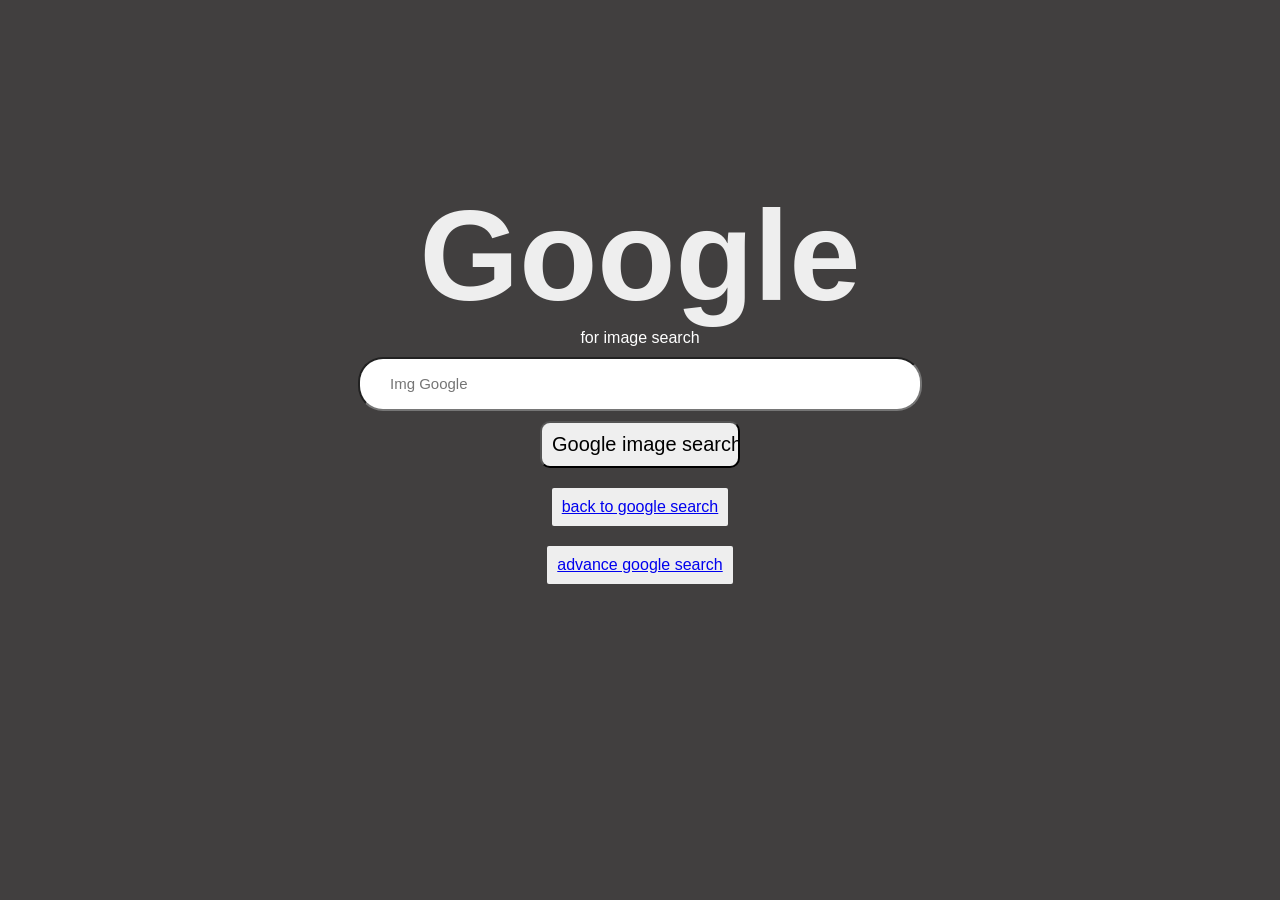
==== images.html @ d65bfb92 "Complete project 0 Search" ====
<!DOCTYPE html>
<html lang="en">
<head>
    <meta charset="UTF-8">
    <title>Image Search</title>
    <link rel="stylesheet" href="style.css">
</head>
<body>
    <h1>Google</h1>
    <p style="color: white; margin-bottom: 10px;">for image search</p>
    
    <form action="https://www.google.com/images">
        <input type="text" name="q" placeholder="Img Google">
        <input type="submit" value="Google image search">
    </form>

    <a href="index.html">back to google search</a>
    <a href="advance.html">advance google search</a>
    
</body>
</html>
---- style.css ----
*{
    padding: 0;
    margin: 0;
    font-family:'Gill Sans', 'Gill Sans MT', Calibri, 'Trebuchet MS', sans-serif;
}

body{
    display: flex;
    flex-direction: column;
    justify-content: center;
    align-items: center;
    height: 85vh;
    background-color: rgb(65, 63, 63);
}

h1:nth-child(1){
    font-size: 8rem;
    color: rgb(238, 238, 238);
}

form{
    display: flex;
    flex-direction: column;
    align-items: center;
}

input:nth-child(1){
    width: 500px;
    height: 50px;
    padding: 0 30px;
    border-radius: 25px;
    font-size: 15px;
}

input:nth-child(2){
    padding: 10px;
    font-size: 20px;
    margin-top: 10px;
    width: 200px;
    cursor: pointer;
    border-radius: 10px;
}

a{
    margin-top: 20px;
    background-color: rgb(238, 238, 238);
    padding: 10px;
    border-radius: 2px;
}
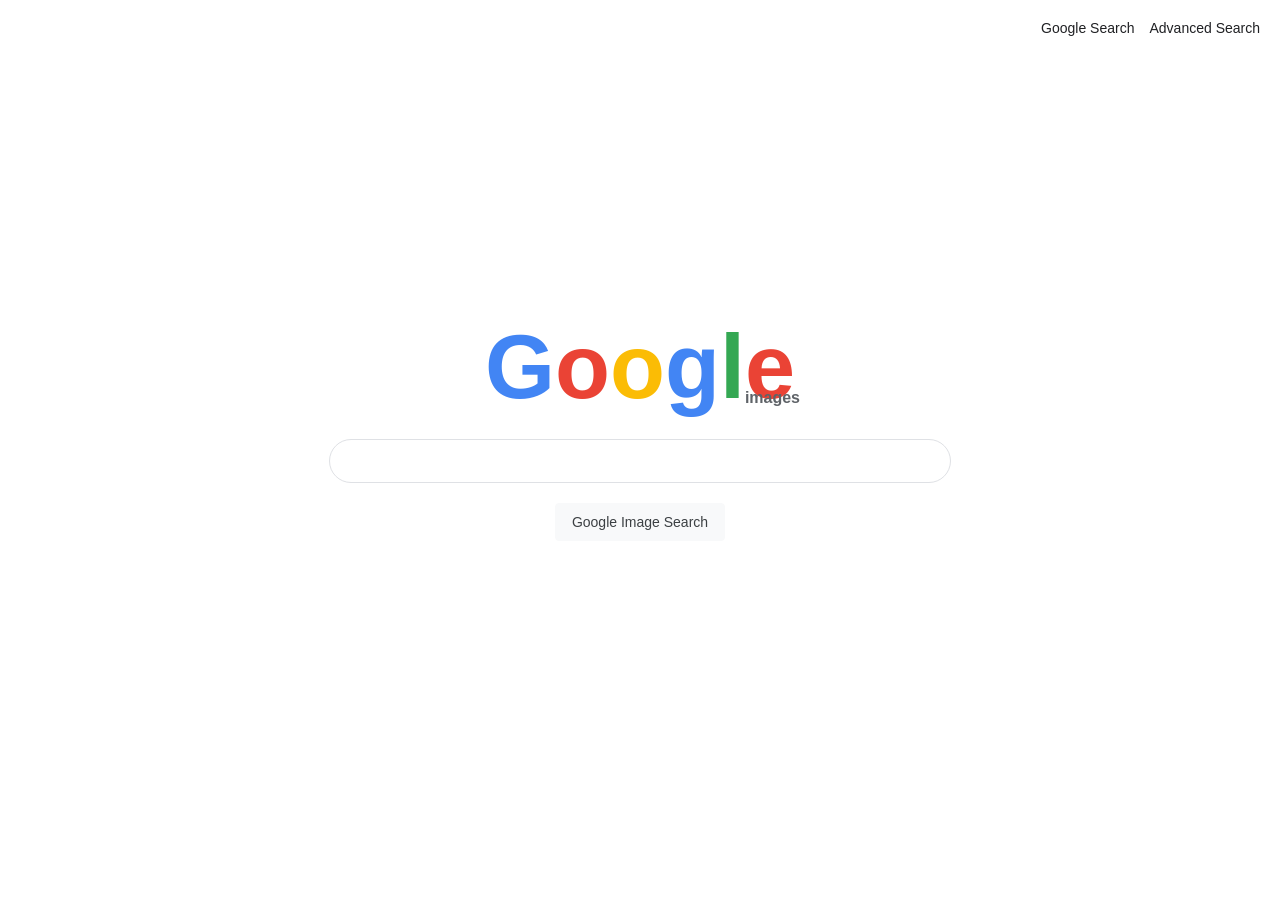
==== commit d67410e5: "Fix missing project requirements" ====
--- a/images.html
+++ b/images.html
@@ -1,22 +1,134 @@
-
 <!DOCTYPE html>
 <html lang="en">
 <head>
     <meta charset="UTF-8">
-    <title>Image Search</title>
-    <link rel="stylesheet" href="style.css">
+    <meta name="viewport" content="width=device-width, initial-scale=1.0">
+    <title>Google Images</title>
+    <style>
+        body {
+            font-family: Arial, sans-serif;
+            margin: 0;
+            padding: 0;
+            display: flex;
+            flex-direction: column;
+            height: 100vh;
+        }
+
+        .navbar {
+            display: flex;
+            justify-content: flex-end;
+            padding: 20px;
+            gap: 15px;
+        }
+
+        .navbar a {
+            text-decoration: none;
+            color: #202124;
+            font-size: 14px;
+        }
+
+        .navbar a:hover {
+            text-decoration: underline;
+        }
+
+        .main-container {
+            display: flex;
+            flex-direction: column;
+            align-items: center;
+            justify-content: center;
+            flex-grow: 1;
+            margin-bottom: 100px;
+        }
+
+        .logo {
+            font-size: 90px;
+            font-weight: bold;
+            margin-bottom: 20px;
+            font-family: 'Product Sans', Arial, sans-serif;
+            position: relative;
+        }
+
+        .logo-sub {
+            font-size: 16px;
+            color: #5f6368;
+            position: absolute;
+            right: -5px;
+            bottom: 12px;
+        }
+
+        .blue { color: #4285F4; }
+        .red { color: #EA4335; }
+        .yellow { color: #FBBC05; }
+        .green { color: #34A853; }
+
+        form {
+            display: flex;
+            flex-direction: column;
+            align-items: center;
+            width: 100%;
+        }
+
+        .search-box {
+            width: 80%;
+            max-width: 580px;
+            padding: 12px 20px;
+            font-size: 16px;
+            border: 1px solid #dfe1e5;
+            border-radius: 24px;
+            outline: none;
+            margin-bottom: 20px;
+        }
+
+        .search-box:hover, .search-box:focus {
+            box-shadow: 0 1px 6px rgba(32,33,36,0.28);
+            border-color: rgba(223,225,229,0);
+        }
+
+        .buttons {
+            display: flex;
+            gap: 12px;
+        }
+
+        .buttons input[type="submit"] {
+            background-color: #f8f9fa;
+            border: 1px solid #f8f9fa;
+            border-radius: 4px;
+            color: #3c4043;
+            font-size: 14px;
+            padding: 10px 16px;
+            cursor: pointer;
+        }
+
+        .buttons input[type="submit"]:hover {
+            border: 1px solid #dadce0;
+            box-shadow: 0 1px 1px rgba(0,0,0,0.1);
+            color: #202124;
+        }
+    </style>
 </head>
 <body>
-    <h1>Google</h1>
-    <p style="color: white; margin-bottom: 10px;">for image search</p>
-    
-    <form action="https://www.google.com/images">
-        <input type="text" name="q" placeholder="Img Google">
-        <input type="submit" value="Google image search">
-    </form>
 
-    <a href="index.html">back to google search</a>
-    <a href="advance.html">advance google search</a>
-    
+    <div class="navbar">
+        <a href="index.html">Google Search</a>
+        <a href="advanced.html">Advanced Search</a>
+    </div>
+
+    <div class="main-container">
+        <div class="logo">
+            <span class="blue">G</span><span class="red">o</span><span class="yellow">o</span><span class="blue">g</span><span class="green">l</span><span class="red">e</span>
+            <span class="logo-sub">images</span>
+        </div>
+
+        <form action="https://www.google.com/search">
+            <input type="hidden" name="tbm" value="isch">
+            
+            <input type="text" name="q" class="search-box">
+            
+            <div class="buttons">
+                <input type="submit" value="Google Image Search">
+            </div>
+        </form>
+    </div>
+
 </body>
-</html>
+</html>
